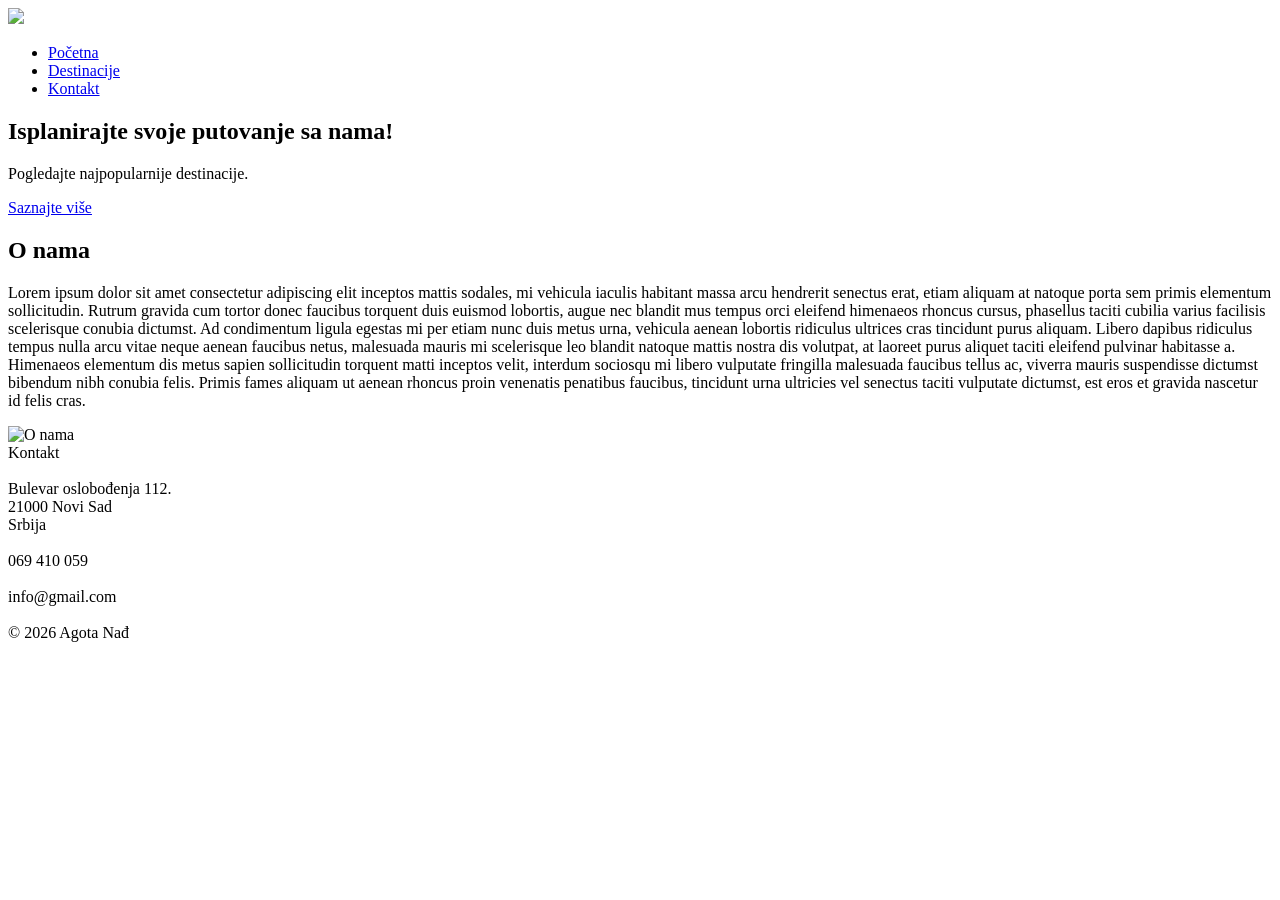
==== index.html @ 83207bf4 "Fix HTML entities and update copyright year Updated copyright year and corrected some HTML entities." ====
<!DOCTYPE html>
<html lang="sr">
<head>
<link rel="icon" type="./images/logo.png">
<meta charset="UTF-8">
<meta name="viewport" content="width=device-width, initial-scale=1.0">
<title>Avantura</title>
<link rel="stylesheet" href="style.css">
<link href="https://fonts.googleapis.com/css2?family=Montserrat:wght@300;400;500;600;700&display=swap" rel="stylesheet">
</head>
<body>
<header>
    <div class="header-inner">
        <img src="./images/logo.png">
        <nav>
            <ul>
                <li><a href="index.html">Početna</a></li>
                <li><a href="destinations.html">Destinacije</a></li>
                <li><a href="contact.html">Kontakt</a></li>
            </ul>
        </nav>
    </div>
 </header>

<section class="hero">
    <div class="hero-overlay">
        <h2>Isplanirajte svoje putovanje sa nama!</h2>
        <p>Pogledajte najpopularnije destinacije.</p>
        <a class="btn" href="destinations.html">Saznajte više</a>
    </div>
</section>

<section class="about">
  <div class="about-text">
    <h2>O nama</h2>
    <p>
        Lorem ipsum dolor sit amet consectetur adipiscing elit inceptos mattis sodales, mi vehicula iaculis habitant massa arcu hendrerit senectus erat,
        etiam aliquam at natoque porta sem primis elementum sollicitudin. Rutrum gravida cum tortor donec faucibus torquent duis euismod lobortis, augue
        nec blandit mus tempus orci eleifend himenaeos rhoncus cursus, phasellus taciti cubilia varius facilisis scelerisque conubia dictumst. Ad
        condimentum ligula egestas mi per etiam nunc duis metus urna, vehicula aenean lobortis ridiculus ultrices cras tincidunt purus aliquam.

        Libero dapibus ridiculus tempus nulla arcu vitae neque aenean faucibus netus, malesuada mauris mi scelerisque leo blandit natoque mattis nostra
        dis volutpat, at laoreet purus aliquet taciti eleifend pulvinar habitasse a. Himenaeos elementum dis metus sapien sollicitudin torquent matti
        inceptos velit, interdum sociosqu mi libero vulputate fringilla malesuada faucibus tellus ac, viverra mauris suspendisse dictumst bibendum nibh
        conubia felis. Primis fames aliquam ut aenean rhoncus proin venenatis penatibus faucibus, tincidunt urna ultricies vel senectus taciti vulputate
        dictumst, est eros et gravida nascetur id felis cras.
    </p>
  </div>

  <div class="about-image">
    <img src="./images/IMG_1107.JPG" alt="O nama">
  </div>
</section>

<div class="footer">
        <div class="footertitle">
            <p1>Kontakt</p1>
        </div>
        
        <div class="contactinfo">
            <div class="location">
                <img src="./images/map.png" alt="">
                <div class="adress">
                    <p2>Bulevar oslobođenja 112. <br>
                        21000 Novi Sad <br>
                        Srbija</p2>
                </div>
            </div>

            <div class="telefon">
                <img src="./images/telefon.png" alt="">
                <div class="mobil">
                    <p2>069 410 059</p2>
                </div>
            </div>

            <div class="email">
                <img src="./images/email.png" alt="">
                <div class="mail">
                    <p2>info@gmail.com</p2>
                </div>
            </div>

        </div>

        <div class="social">
            <div class="icons">
            <img src="./images/face.png" alt="">
            <img src="./images/insta.png" alt="">
            <img src="./images/twitter.png" alt="">
            </div>
        </div>

        <div class="copyright">
            <p3>© 2026 Agota Nađ</p3>
        </div>
    </div>
</body>
</html>
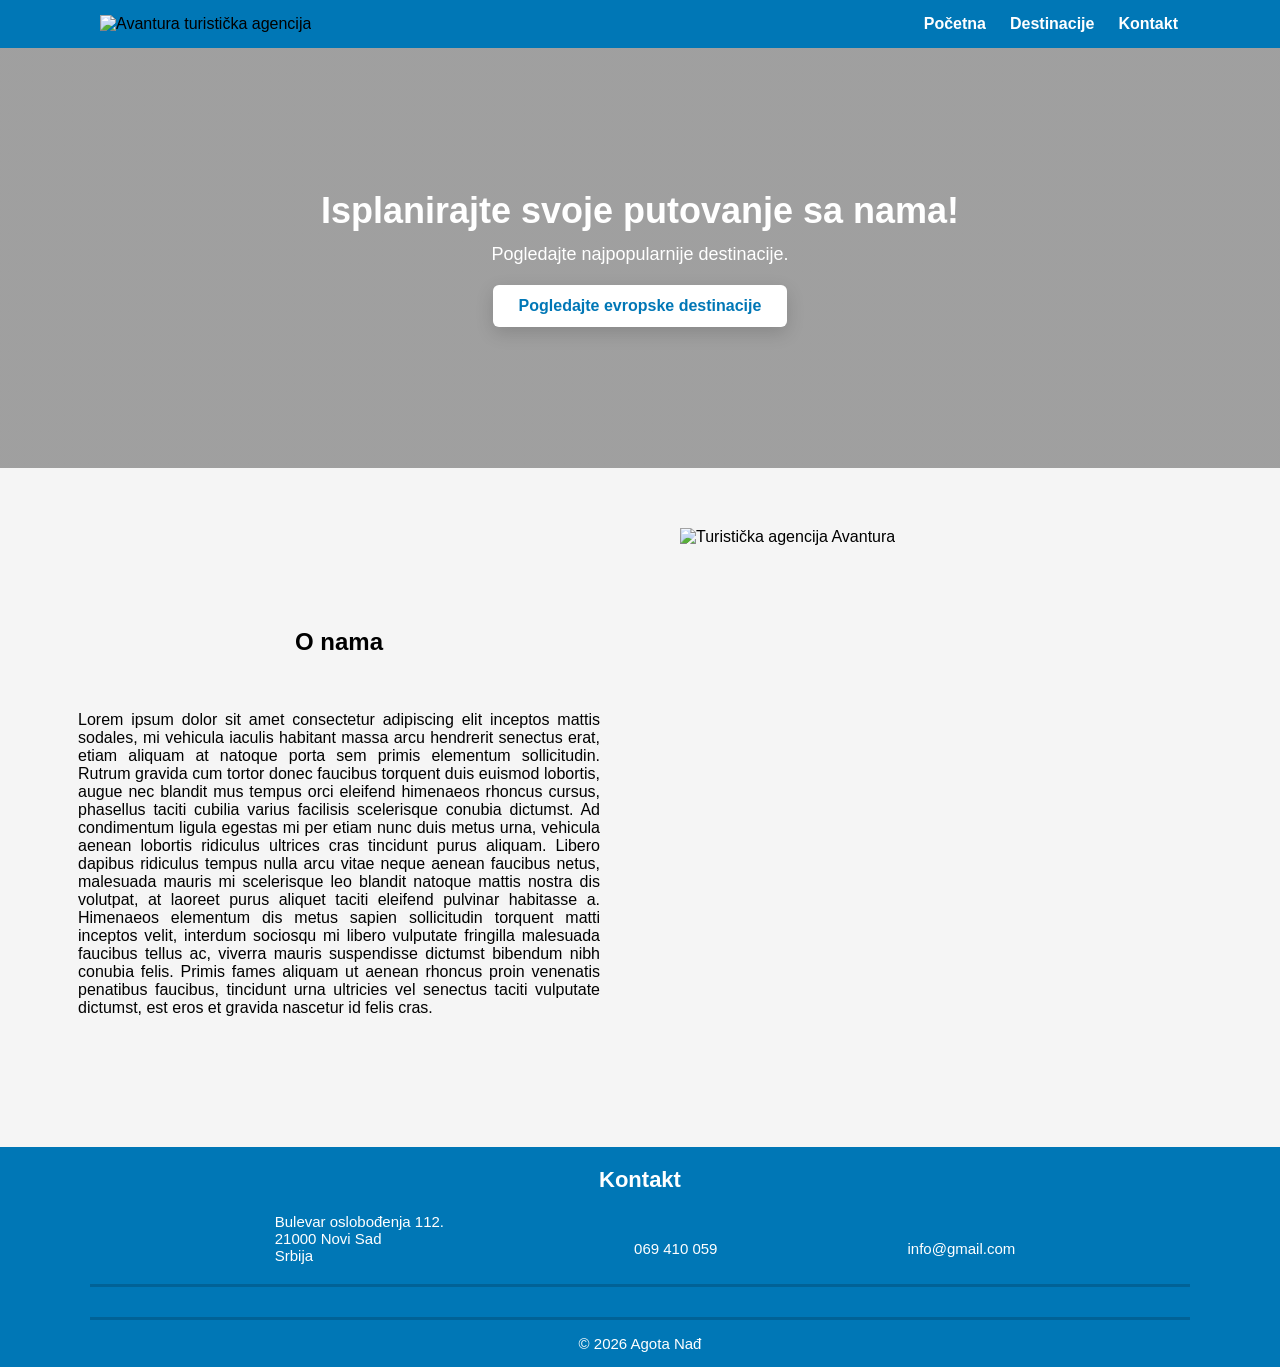
==== commit d97355da: "Update index.html" ====
--- a/index.html
+++ b/index.html
@@ -1,17 +1,20 @@
 <!DOCTYPE html>
 <html lang="sr">
 <head>
+<meta name="author" content="Agota Nađ">
 <link rel="icon" type="./images/logo.png">
 <meta charset="UTF-8">
 <meta name="viewport" content="width=device-width, initial-scale=1.0">
-<title>Avantura</title>
+<title>Turistička agencija Avantura | Putovanja i evropske destinacije</title>
+<meta name="description" content="Turistička agencija Avantura nudi putovanja i turističke ponude za popularne evropske destinacije kao što su Ljubljana, Padova i Venecija.">
+<meta name="keywords" content="turistička agencija, putovanja, turističke ponude, evropske destinacije, Ljubljana, Padova, Venecija">
 <link rel="stylesheet" href="style.css">
 <link href="https://fonts.googleapis.com/css2?family=Montserrat:wght@300;400;500;600;700&display=swap" rel="stylesheet">
 </head>
 <body>
 <header>
     <div class="header-inner">
-        <img src="./images/logo.png">
+        <img src="./images/logo.png" alt="Avantura turistička agencija">
         <nav>
             <ul>
                 <li><a href="index.html">Početna</a></li>
@@ -26,7 +29,7 @@
     <div class="hero-overlay">
         <h2>Isplanirajte svoje putovanje sa nama!</h2>
         <p>Pogledajte najpopularnije destinacije.</p>
-        <a class="btn" href="destinations.html">Saznajte više</a>
+        <a class="btn" href="destinations.html">Pogledajte evropske destinacije</a>
     </div>
 </section>
 
@@ -48,7 +51,7 @@
   </div>
 
   <div class="about-image">
-    <img src="./images/IMG_1107.JPG" alt="O nama">
+    <img src="./images/IMG_1107.JPG" alt="Turistička agencija Avantura">
   </div>
 </section>
 
--- a/style.css
+++ b/style.css
@@ -0,0 +1,362 @@
+* {
+    margin: 0px;
+    padding: 0px;
+    box-sizing: border-box;
+    font-family: 'Montserrat', sans-serif;
+}
+
+body {
+    background: #f5f5f5;
+    display: flex;
+    flex-direction: column;
+}
+
+header {
+    background-color: #0077b6;
+    padding: 15px 0;
+}
+
+.header-inner {
+    margin: 0 100px;
+    display: flex;
+    justify-content: space-between;
+    align-items: center;
+}
+
+h1 {
+    color: #f5f5f5;
+}
+
+.list h1 {
+    color: #0077b6;
+    text-align: center;
+    font-size: 28px;
+    font-weight: 500;
+    margin-top: 50px;
+    margin-bottom: 10px;
+}
+
+.list h2 {
+    color: #333;
+    text-align: center;
+    font-size: 22px;
+    font-weight: 400;
+    margin-top: 0;
+    margin-bottom: 15px;
+}
+
+nav ul {
+    list-style: none;
+    display: flex;
+    gap: 20px;
+    margin: 0;
+    padding: 0;
+}
+
+nav a {
+    color: white;
+    text-decoration: none;
+    font-weight: bold;
+    padding: 6px 2px;
+}
+
+nav a:hover {
+    text-decoration: underline;
+}
+
+.active {
+    border-bottom: 2px solid white;
+}
+
+.menu-btn {
+    display: none;
+    font-size: 26px;
+    cursor: pointer;
+    color: white;
+}
+
+.hero {
+    height: 420px;
+    background-image: url(./images/IMG_1117.JPG);
+    background-position: center 60%;
+    background-size: cover;
+    display: flex;
+    align-items: center;
+    justify-content: center;
+}
+
+.hero-overlay {
+    width: 100%;
+    height: 100%;
+    background: linear-gradient(180deg, rgba(0,0,0,0.35), rgba(0,0,0,0.35));
+    display: flex;
+    flex-direction: column;
+    align-items: center;
+    justify-content: center;
+    color: white;
+    text-align: center;
+    padding: 40px;
+    box-sizing: border-box;
+}
+
+.hero h2 {
+    font-size: 36px;
+    margin: 0 0 12px 0;
+}
+
+.hero p {
+    font-size: 18px;
+    margin: 0 0 20px 0;
+    max-width: 800px;
+}
+
+.btn {
+    display: inline-block;
+    background: white;
+    color: #0077b6;
+    padding: 12px 26px;
+    border-radius: 6px;
+    text-decoration: none;
+    font-weight: bold;
+    box-shadow: 0 6px 18px rgba(0,0,0,0.15);
+    transition: transform .18s, box-shadow .18s;
+}
+
+.btn:hover {
+    transform: translateY(-3px);
+    box-shadow: 0 10px 24px rgba(0,0,0,0.2);
+}
+
+.about {
+  display: flex;
+  justify-content: center;
+  gap: 80px;
+  max-width: 1200px;
+  margin: 0 auto;
+  padding: 60px 20px;
+}
+
+.about-text {
+  width: 45%;
+  text-align: justify;
+}
+
+.about-text h2 {
+  margin-bottom: 15px;
+  text-align: center;
+  margin-bottom: 55px;
+}
+
+.about-image {
+  width: 45%;
+}
+
+.about-image img {
+  width: 100%;
+  height: auto;
+}
+
+h2 {
+    justify-content: center;
+    align-items: center;
+    text-align: center;
+    margin-top: 100px;
+    margin-bottom: 100px;
+}
+
+h3 {
+    text-align: center;
+    font-size: 30px;
+}
+
+.grid {
+    grid-template-columns: repeat(3, 1fr);
+    gap: 60px;
+    display: flex;
+    justify-content: center;
+}
+
+.card1 {
+    width: 400px;
+    height: 300px;
+    background-image: url(./images/1.jpg);
+    background-size: cover;
+    background-position: center;
+    background-repeat: no-repeat;
+    border-radius: 12px;
+    color: white;
+    padding: 20px;
+    display: flex;
+    justify-content: center;
+    align-items: center;
+}
+
+.card2 {
+    width: 400px;
+    height: 300px;
+    background-image: url(./images/2.jpg);
+    background-size: cover;
+    background-position: center;
+    background-repeat: no-repeat;
+    border-radius: 12px;
+    color: white;
+    padding: 20px;
+    display: flex;
+    justify-content: center;
+    align-items: center;
+}
+
+.card3 {
+    width: 400px;
+    height: 300px;
+    background-image: url(./images/3.jpg);
+    background-size: cover;
+    background-position: center;
+    background-repeat: no-repeat;
+    border-radius: 12px;
+    color: white;
+    padding: 20px;
+    display: flex;
+    justify-content: center;
+    align-items: center;
+}
+
+.card1:hover {
+    transform: scale(1.03);
+}
+
+.card2:hover {
+    transform: scale(1.03);
+}
+
+.card3:hover {
+    transform: scale(1.03);
+}
+
+.contact {
+    width: 600px;
+    margin: 0 auto;
+    padding: 20px 0;
+    text-align: center;
+}
+
+form {
+    display: flex;
+    flex-direction: column;
+    gap: 10px;
+}
+
+input, textarea {
+    padding: 10px;
+    border: 1px solid #ccc;
+    border-radius: 4px;
+    font-family: inherit;
+}
+
+button {
+    padding: 10px;
+    background: #0077b6;
+    color: white;
+    border: none;
+    cursor: pointer;
+    border-radius: 4px;
+    font-weight: bold;
+}
+
+button:hover {
+    background: #005f8a;
+}
+
+.footer {
+ justify-content: center;
+ display: flex;
+ flex-direction: column;
+ align-items: center;
+ font-family: 'Raleway', sans-serif;
+ background-color: #0077b6;
+ margin-top: 70px;
+ color: white;
+}
+
+.footertitle {
+    margin-top: 20px;
+}
+
+p1 {
+    font-size: 22px;
+    font-weight: 700;
+}
+
+.list p {
+    text-align: center;
+    font-size: 15px;
+    margin-bottom: 35px;
+}
+.contactinfo {
+    display: flex;
+    flex-direction: row;
+    justify-content: center;
+    align-items: center;
+    gap: 180px;
+    margin-top: 20px;
+    margin-bottom: 20px;
+    border-bottom: #016296;
+    border-bottom-style: solid;
+    margin-bottom: 15px;
+    width: 1100px;
+}
+
+.location {
+    display: flex;
+    flex-direction: row;
+    justify-content: center;
+    align-items: center;
+    text-align: left;
+    gap: 10px;
+    margin-bottom: 20px;
+    font-size: 15px;
+}
+
+.telefon {
+    display: flex;
+    flex-direction: row;
+    justify-content: center;
+    align-items: center;
+    text-align: left;
+    gap: 10px;
+    font-size: 15px;
+}
+
+.email {
+    display: flex;
+    flex-direction: row;
+    justify-content: center;
+    align-items: center;
+    text-align: left;
+    gap: 10px;
+    font-size: 15px;
+}
+
+.icons {
+    display: flex;
+    flex-direction: row;
+    justify-content: center;
+    align-items: center;
+    gap: 130px;
+    margin-bottom: 15px;
+}
+
+.social {
+    border-bottom: #016296;
+    border-bottom-style: solid;
+    margin-bottom: 15px;
+    width: 1100px;
+}
+
+.copyright {
+    margin-bottom: 15px;
+    font-size: 15px;
+}
+
+
+
